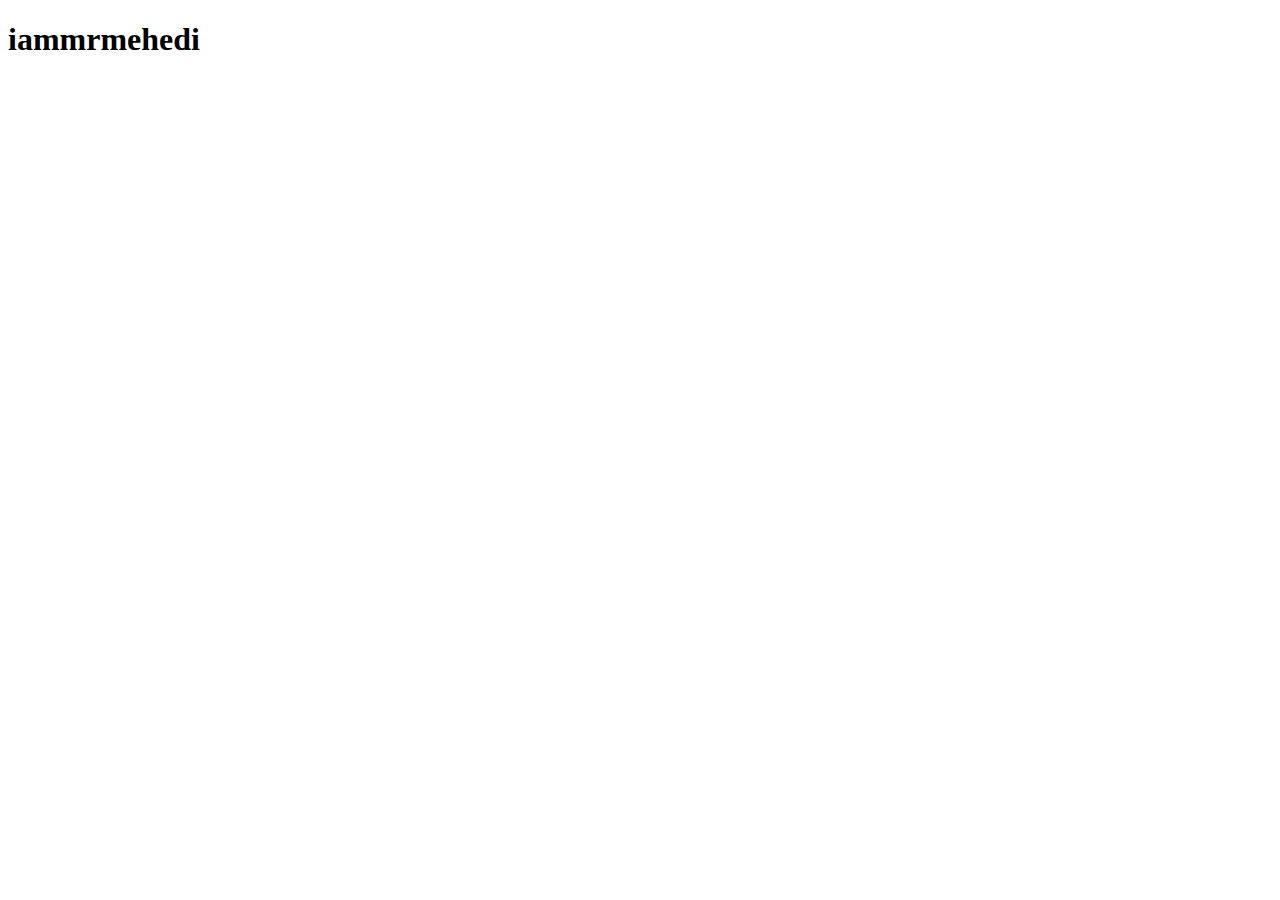
==== index.html @ fbed9848 "initial commit with index.html file." ====
<!DOCTYPE html>
<html lang="en">
<head>
  <meta charset="UTF-8">
  <meta http-equiv="X-UA-Compatible" content="IE=edge">
  <meta name="viewport" content="width=device-width, initial-scale=1.0">
  <title>iammrmehedi</title>
</head>
<body>
  <h1><b>iammrmehedi</b></h1>
</body>
</html>
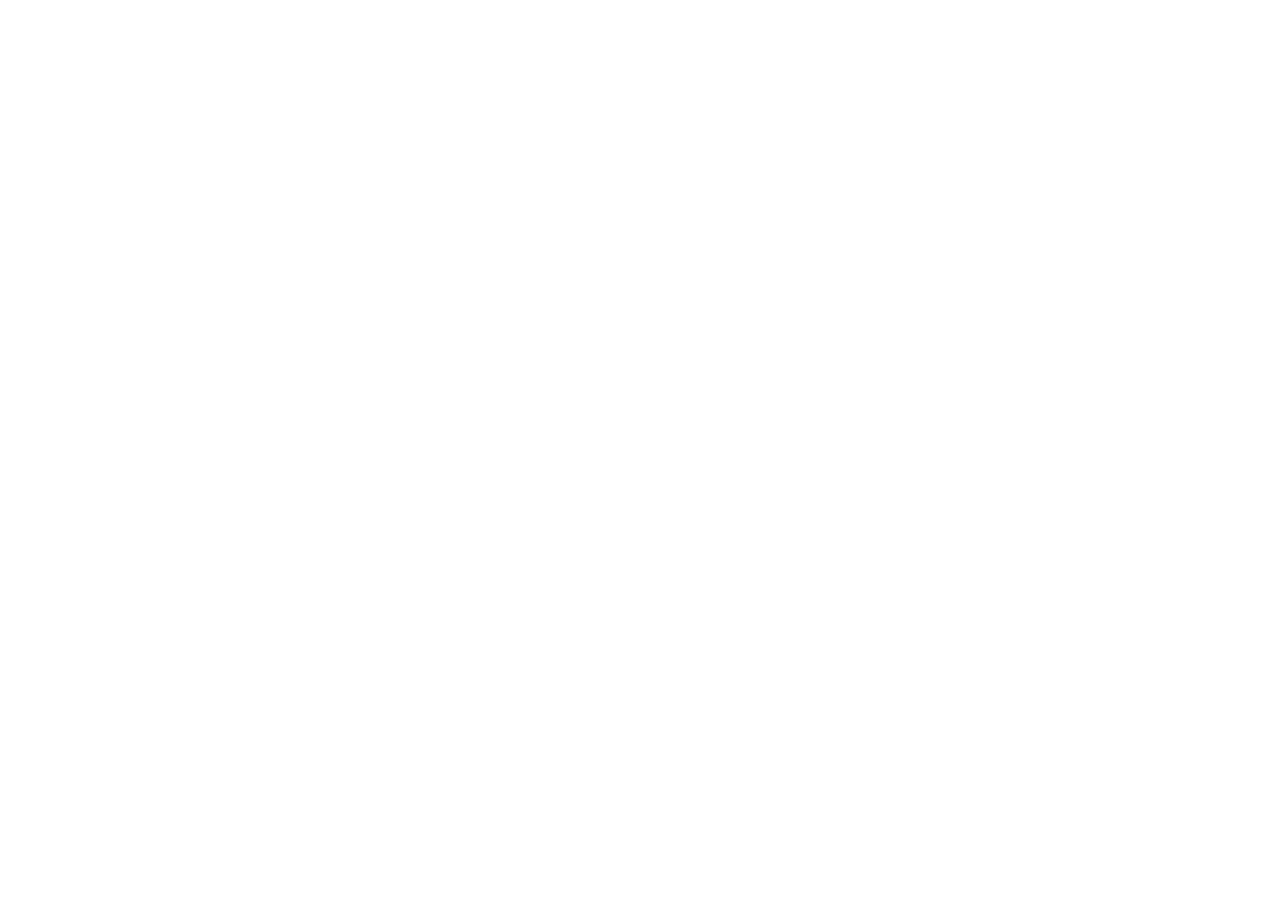
==== commit 75feea9a: "removed loader" ====
--- a/index.html
+++ b/index.html
@@ -1,12 +1,66 @@
-<!DOCTYPE html>
-<html lang="en">
-<head>
-  <meta charset="UTF-8">
-  <meta http-equiv="X-UA-Compatible" content="IE=edge">
-  <meta name="viewport" content="width=device-width, initial-scale=1.0">
-  <title>iammrmehedi</title>
-</head>
-<body>
-  <h1><b>iammrmehedi</b></h1>
-</body>
-</html>+<!DOCTYPE html>
+<html lang="en">
+  <head>
+    <meta charset="UTF-8" />
+    <meta http-equiv="X-UA-Compatible" content="IE=edge" />
+    <meta name="viewport" content="width=device-width, initial-scale=1.0" />
+    <link rel="shortcut icon" href="./accets/favicon.ico" type="image/x-icon" />
+    <link rel="stylesheet" href="./styles.css" />
+    <title>IAmMrMehedi</title>
+  </head>
+  <body onload="myFunction()" style="margin: 0">
+    <div id="loader"></div>
+    <div style="display: none" id="myDiv" class="animate-bottom">
+      <div class="header">
+        <p align="center">
+          <a href="#"> <img src="./accets/logo.png" alt="logo" /> </a>
+        </p>
+      </div>
+      <div class="bg">
+        <p align="center">
+          <img width="200" src="./accets/IAmMrMehedi.png" alt="profile-photo" />
+        </p>
+        <h1 align="center">MeHeDi HaSaN</h1>
+        <h2 align="center">
+          A Technophile who just loves to learn and explore new things.
+        </h2>
+        <h4 align="center">
+          <a href="./PaidCourseForFree.html">Paid-Course-For-Free</a>
+        </h4>
+      </div>
+      <div class="footer">
+        <div class="row">
+          <div class="column">
+            <a href="https://www.facebook.com/iammrmehedii" target="_blank"
+              ><img
+                width="30px"
+                src="./accets/facebook-brands.svg"
+                alt="fb-logo"
+            /></a>
+          </div>
+          <div class="column">
+            <a href="https://www.instagram.com/iammrmehedii" target="_blank"
+              ><img
+                width="27px"
+                src="./accets/instagram-brands.svg"
+                alt="ig-logo"
+            /></a>
+          </div>
+          <div class="column">
+            <a href="https://www.twitter.com/iammrmehedi" target="_blank"
+              ><img
+                width="30px"
+                src="./accets/twitter-brands.svg"
+                alt="tw-logo"
+            /></a>
+          </div>
+          <div class="column">
+            <a href="https://www.github.com/iammrmehedi" target="_blank"
+              ><img width="30px" src="./accets/github-brands.svg" alt="gh-logo"
+            /></a>
+          </div>
+        </div>
+      </div>
+    </div>
+  </body>
+</html>
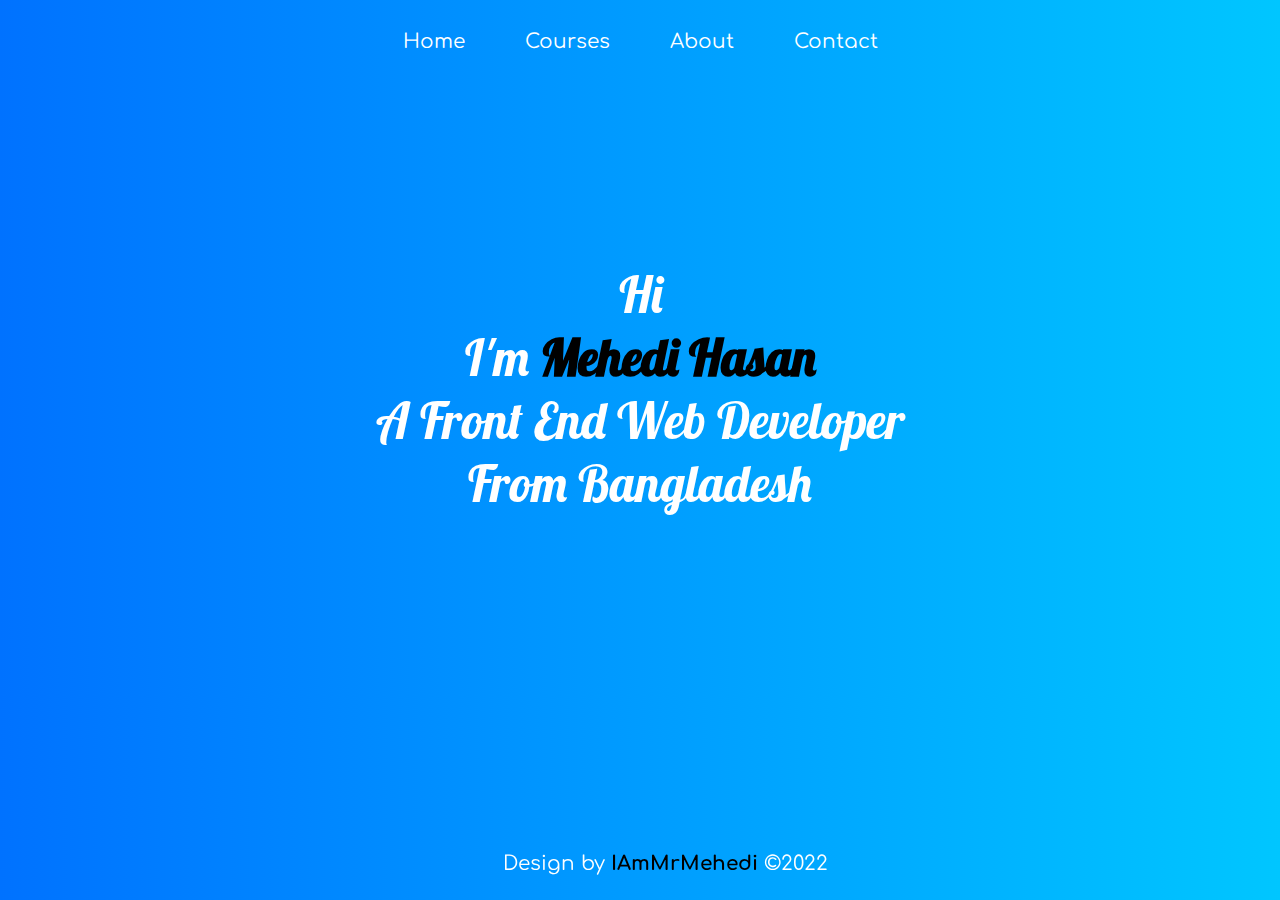
==== commit 974d8759: "27-09-2022" ====
--- a/index.html
+++ b/index.html
@@ -1,66 +1,49 @@
-<!DOCTYPE html>
-<html lang="en">
-  <head>
-    <meta charset="UTF-8" />
-    <meta http-equiv="X-UA-Compatible" content="IE=edge" />
-    <meta name="viewport" content="width=device-width, initial-scale=1.0" />
-    <link rel="shortcut icon" href="./accets/favicon.ico" type="image/x-icon" />
-    <link rel="stylesheet" href="./styles.css" />
-    <title>IAmMrMehedi</title>
-  </head>
-  <body onload="myFunction()" style="margin: 0">
-    <div id="loader"></div>
-    <div style="display: none" id="myDiv" class="animate-bottom">
-      <div class="header">
-        <p align="center">
-          <a href="#"> <img src="./accets/logo.png" alt="logo" /> </a>
-        </p>
-      </div>
-      <div class="bg">
-        <p align="center">
-          <img width="200" src="./accets/IAmMrMehedi.png" alt="profile-photo" />
-        </p>
-        <h1 align="center">MeHeDi HaSaN</h1>
-        <h2 align="center">
-          A Technophile who just loves to learn and explore new things.
-        </h2>
-        <h4 align="center">
-          <a href="./PaidCourseForFree.html">Paid-Course-For-Free</a>
-        </h4>
-      </div>
-      <div class="footer">
-        <div class="row">
-          <div class="column">
-            <a href="https://www.facebook.com/iammrmehedii" target="_blank"
-              ><img
-                width="30px"
-                src="./accets/facebook-brands.svg"
-                alt="fb-logo"
-            /></a>
-          </div>
-          <div class="column">
-            <a href="https://www.instagram.com/iammrmehedii" target="_blank"
-              ><img
-                width="27px"
-                src="./accets/instagram-brands.svg"
-                alt="ig-logo"
-            /></a>
-          </div>
-          <div class="column">
-            <a href="https://www.twitter.com/iammrmehedi" target="_blank"
-              ><img
-                width="30px"
-                src="./accets/twitter-brands.svg"
-                alt="tw-logo"
-            /></a>
-          </div>
-          <div class="column">
-            <a href="https://www.github.com/iammrmehedi" target="_blank"
-              ><img width="30px" src="./accets/github-brands.svg" alt="gh-logo"
-            /></a>
-          </div>
-        </div>
-      </div>
-    </div>
-  </body>
-</html>
+<!DOCTYPE html>
+<html lang="en">
+  <head>
+    <meta charset="UTF-8" />
+    <meta http-equiv="X-UA-Compatible" content="IE=edge" />
+    <meta name="viewport" content="width=device-width, initial-scale=1.0" />
+    <!-- Title -->
+    <title>Home | IAmMrMehedi</title>
+    <!-- Css & fonts Link -->
+    <link rel="stylesheet" href="./css/styles.css" />
+    <link rel="preconnect" href="https://fonts.googleapis.com" />
+    <link rel="preconnect" href="https://fonts.gstatic.com" crossorigin />
+    <link
+      href="https://fonts.googleapis.com/css2?family=Comfortaa:wght@300&display=swap"
+      rel="stylesheet"
+    />
+    
+  </head>
+  <body>
+    <!-- Navigation Start -->
+    <div class="nav">
+      <ul>
+        <li><a href="#">Home</a></li>
+        <li><a href="./pages/courses.html">Courses</a></li>
+        <li><a href="./pages/about.html">About</a></li>
+        <li><a href="./pages/contact.html">Contact</a></li>
+      </ul>
+    </div>
+    <!-- Navigation End -->
+    <!-- Main Body Start -->
+    <div class="bg">
+      Hi <br />
+      I'm <strong class="me">Mehedi Hasan</strong> <br />
+      A Front End Web Developer <br />
+      From Bangladesh
+    </div>
+    <!-- Main Body End -->
+    <!-- Footer Start  -->
+    <div class="footer">
+      <p>
+        Design by <a href="https://www.github.com/iammrmehedi" class="me"
+          >IAmMrMehedi</a
+        >
+        &copy;2022
+      </p>
+    </div>
+    <!-- Footer End  -->
+  </body>
+</html>
--- a/css/styles.css
+++ b/css/styles.css
@@ -0,0 +1,61 @@
+@import url('https://fonts.googleapis.com/css2?family=Lobster&display=swap');
+* {
+  margin: 0;
+  padding: 0;
+}
+body {
+background: linear-gradient(
+    to right,
+    #0072ff,
+    #00c6ff
+  );
+  font-family: "Comfortaa", cursive;
+  color: white;
+}
+
+/* Navbar Start  */
+.nav ul {
+  display: flex;
+  list-style: none;
+  justify-content: center;
+}
+
+.nav ul li {
+  margin: 20px;
+  padding: 10px;
+  font-size: 20px;
+  border: 1px solid none;
+  border-radius: 5px;
+}
+
+.nav ul li a {
+ text-decoration: none;
+ color: white;
+}
+.nav ul li a:hover {
+  background-color: transparent;
+}
+/* Navbar End  */
+/* Main Body Start  */
+.bg {
+  text-align: center;
+  font-size: 50px;
+  padding: 20vh;
+  font-family: 'Lobster', cursive;
+}
+/* Main Body End  */
+.me {
+  color: black;
+  text-decoration: none;
+  font-weight: bold;
+}
+/* Footer Start  */
+.footer {
+  position: fixed;
+  width: 100%;
+  text-align: center;
+  bottom: 0px;
+  padding: 25px;
+  font-size: 20px;
+}
+/* Footer End  */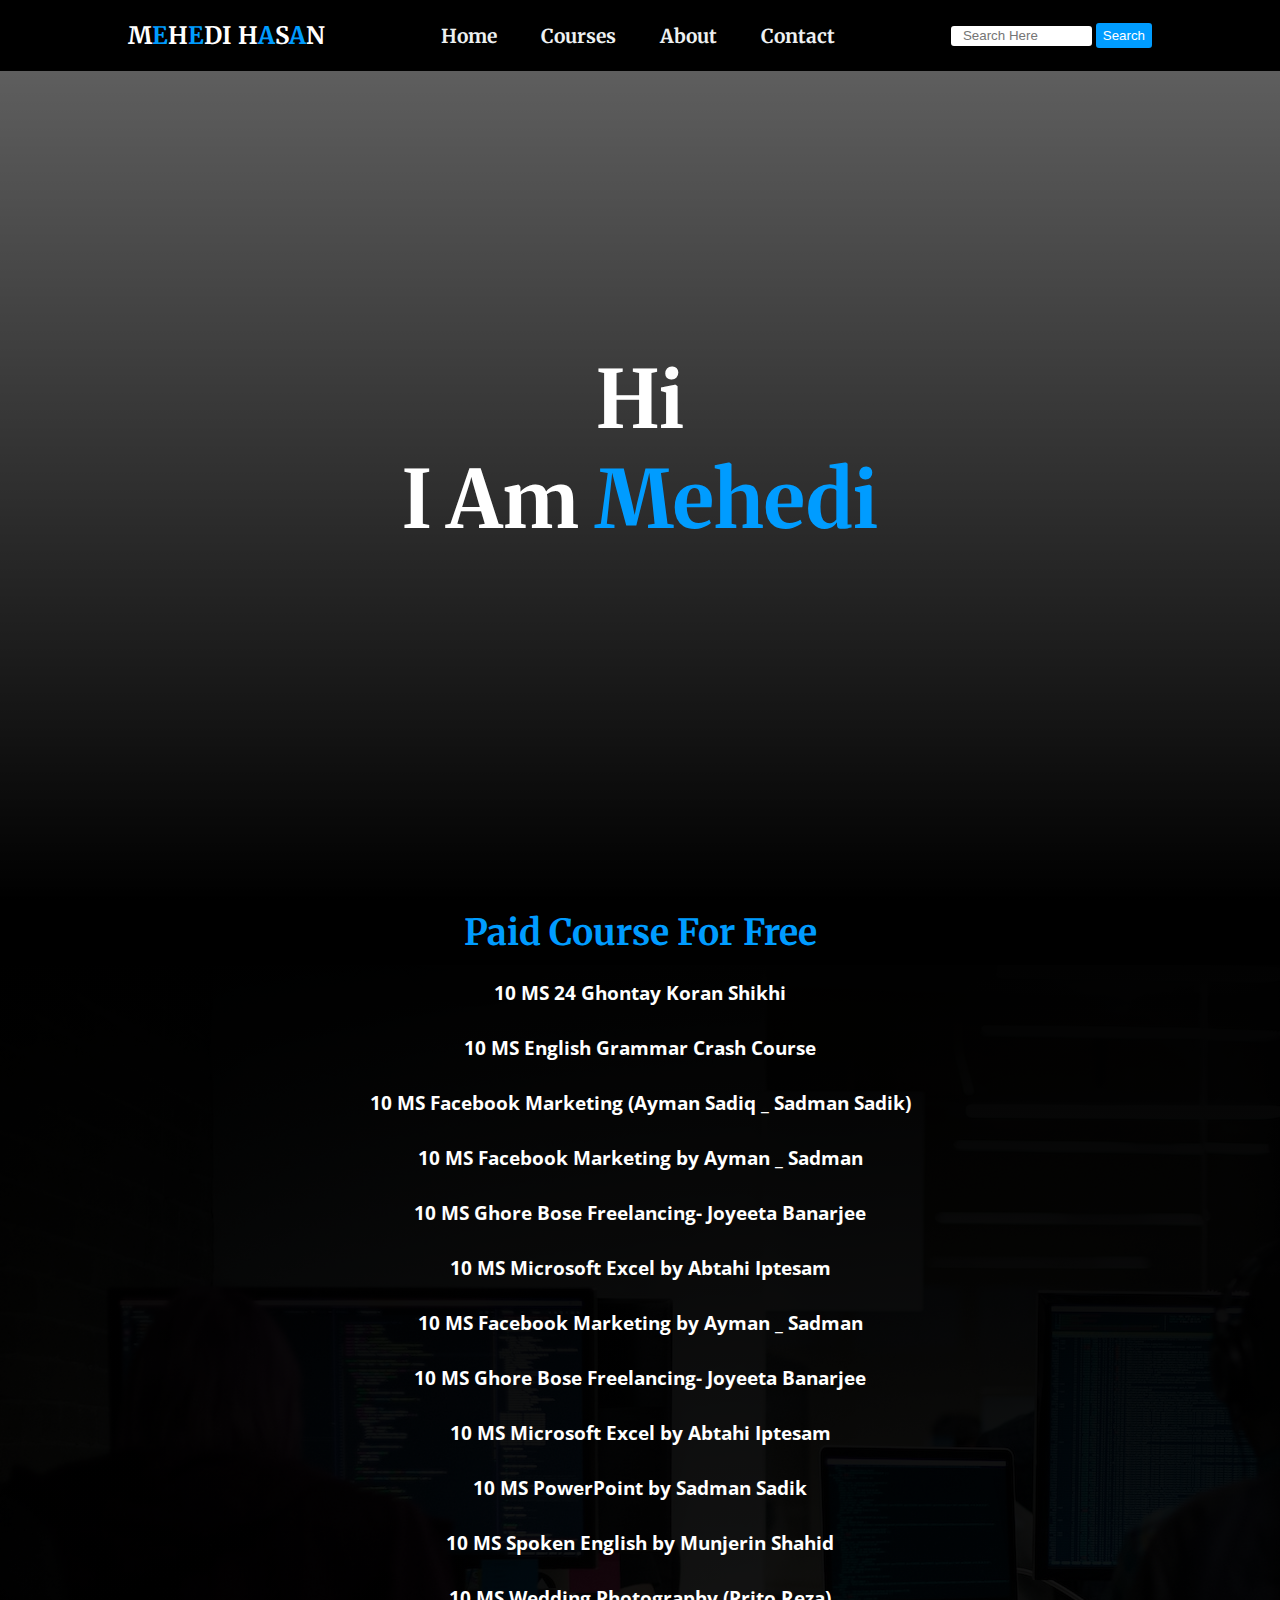
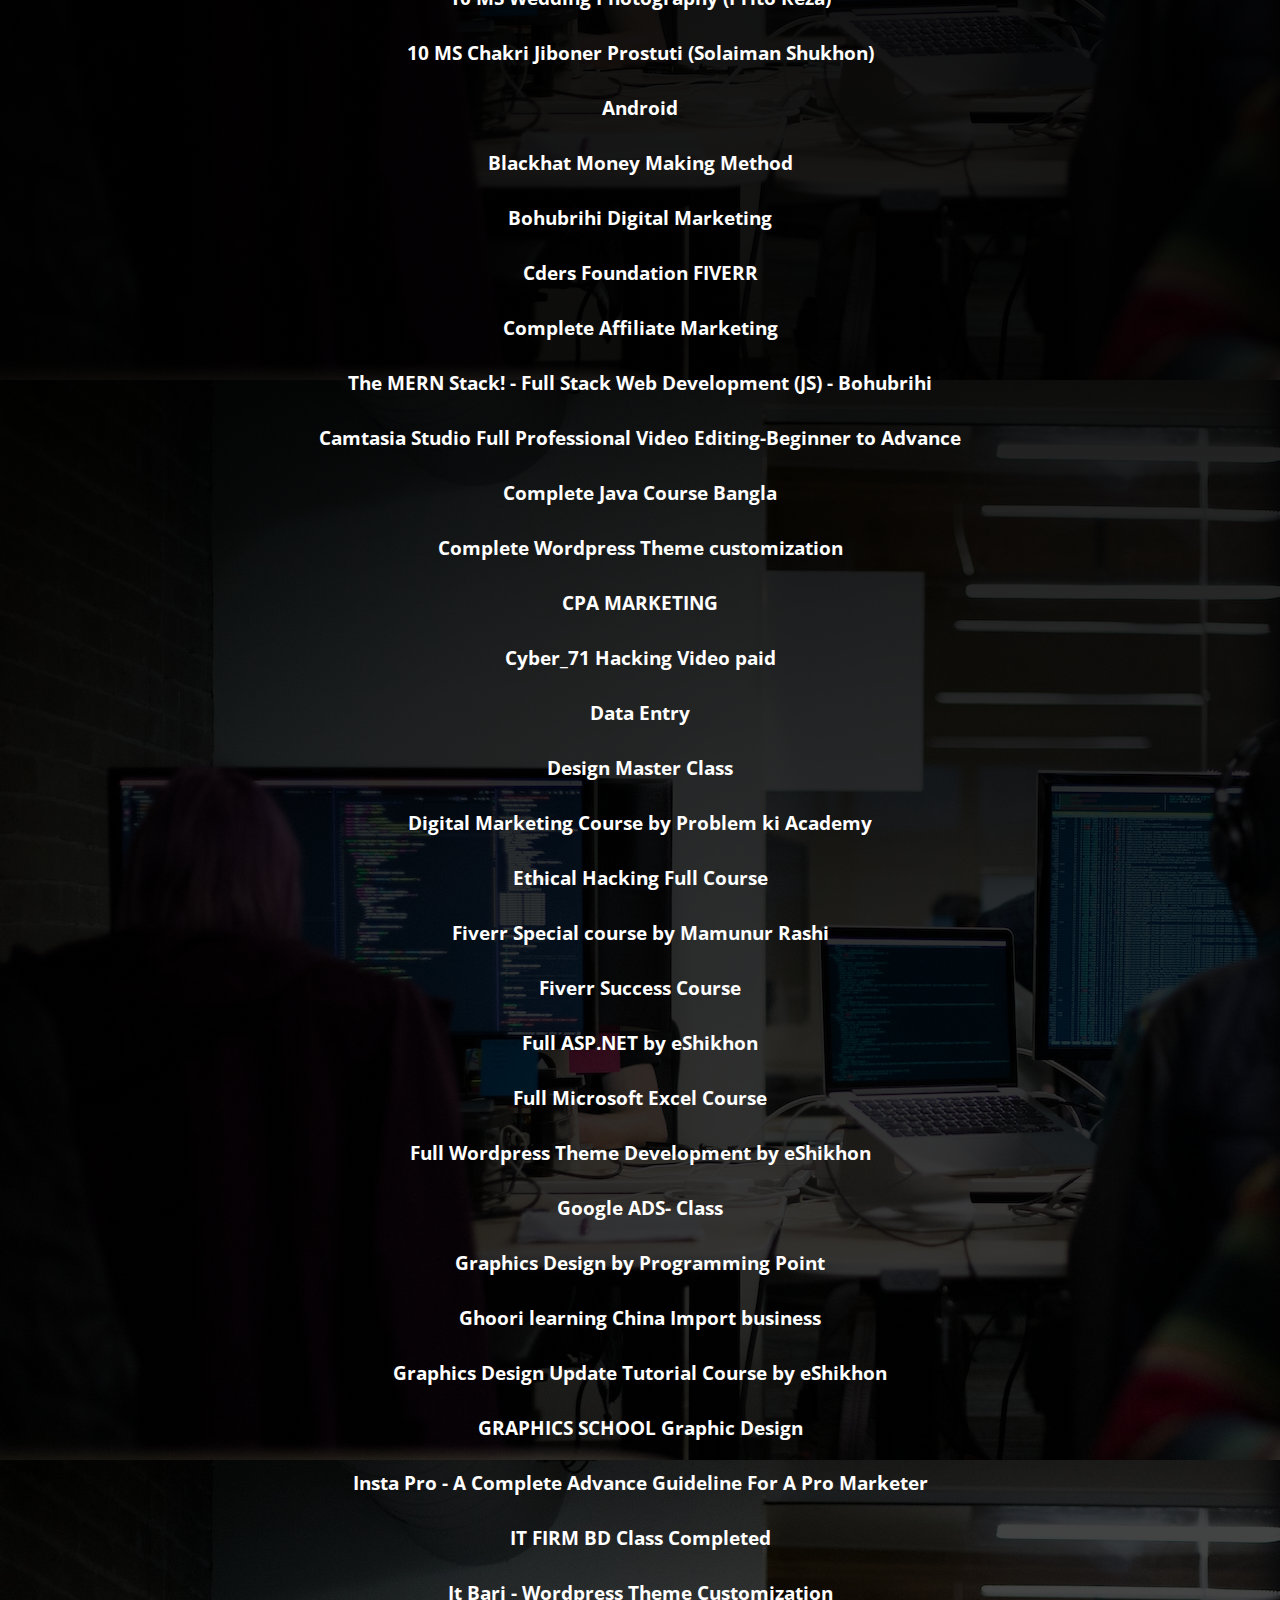
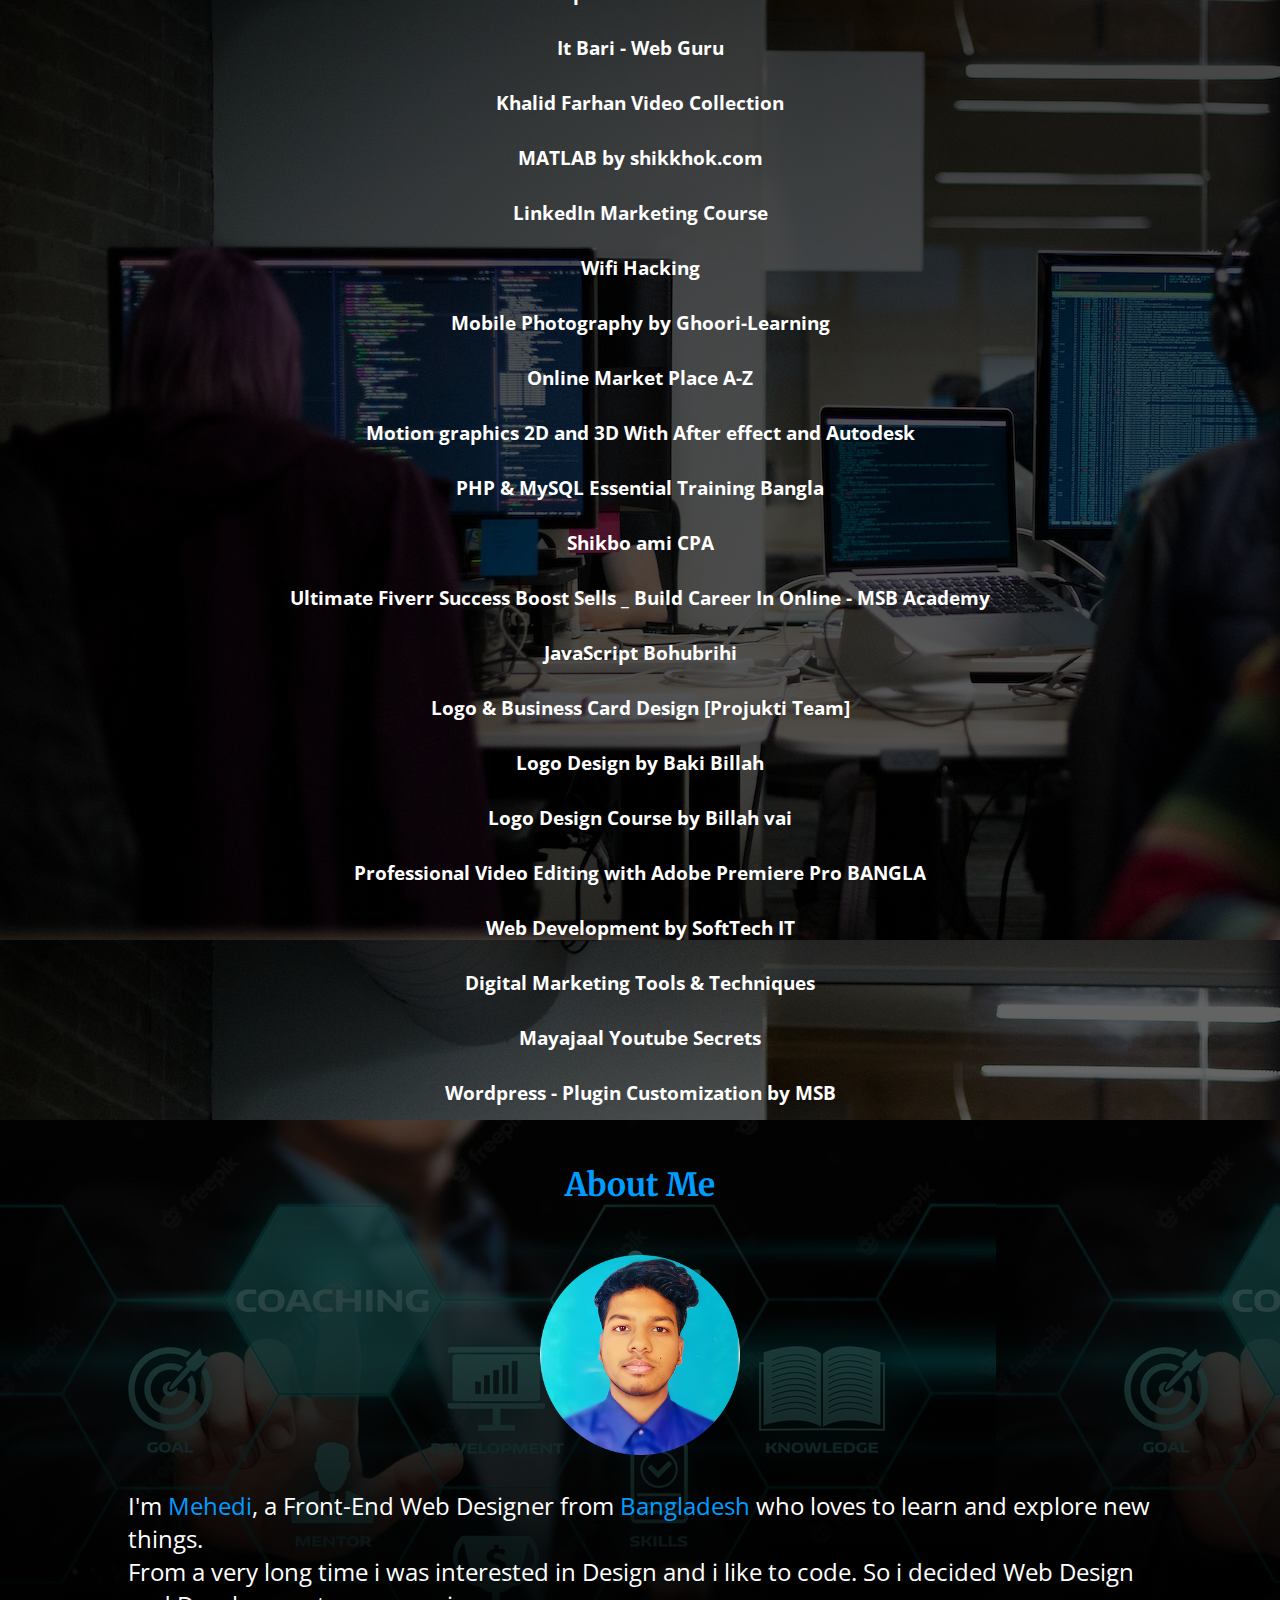
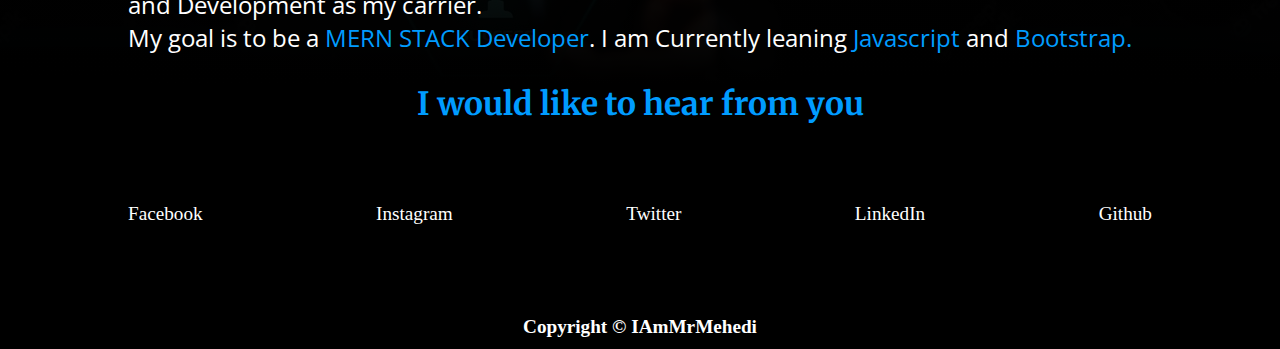
==== commit 40d9894e: "changed" ====
--- a/index.html
+++ b/index.html
@@ -4,46 +4,381 @@
     <meta charset="UTF-8" />
     <meta http-equiv="X-UA-Compatible" content="IE=edge" />
     <meta name="viewport" content="width=device-width, initial-scale=1.0" />
-    <!-- Title -->
-    <title>Home | IAmMrMehedi</title>
-    <!-- Css & fonts Link -->
-    <link rel="stylesheet" href="./css/styles.css" />
-    <link rel="preconnect" href="https://fonts.googleapis.com" />
-    <link rel="preconnect" href="https://fonts.gstatic.com" crossorigin />
-    <link
-      href="https://fonts.googleapis.com/css2?family=Comfortaa:wght@300&display=swap"
-      rel="stylesheet"
-    />
-    
+    <title>IAmMrMehedi</title>
+    <link rel="shortcut icon" href="images/favicon.ico" type="image/x-icon" />
+    <link rel="stylesheet" href="style.css" />
   </head>
   <body>
-    <!-- Navigation Start -->
-    <div class="nav">
-      <ul>
-        <li><a href="#">Home</a></li>
-        <li><a href="./pages/courses.html">Courses</a></li>
-        <li><a href="./pages/about.html">About</a></li>
-        <li><a href="./pages/contact.html">Contact</a></li>
-      </ul>
-    </div>
-    <!-- Navigation End -->
-    <!-- Main Body Start -->
-    <div class="bg">
-      Hi <br />
-      I'm <strong class="me">Mehedi Hasan</strong> <br />
-      A Front End Web Developer <br />
-      From Bangladesh
-    </div>
-    <!-- Main Body End -->
-    <!-- Footer Start  -->
-    <div class="footer">
-      <p>
-        Design by <a href="https://www.github.com/iammrmehedi" class="me"
-          >IAmMrMehedi</a
+    <header class="top-header">
+      <div class="text-logo">
+        <a href="#"
+          ><h2>
+            M<span>E</span>H<span>E</span>DI H<span>A</span>S<span>A</span>N
+          </h2></a
         >
-        &copy;2022
-      </p>
-    </div>
-    <!-- Footer End  -->
+      </div>
+      <div class="nav">
+        <ul class="nav-items">
+          <li><a href="#top-header">Home</a></li>
+          <li><a href="#courses">Courses</a></li>
+          <li><a href="#about">About</a></li>
+          <li><a href="#contact">Contact</a></li>
+        </ul>
+      </div>
+      <div class="search">
+        <input type="text" name="" id="" placeholder="Search Here" />
+        <button class="btn">Search</button>
+      </div>
+    </header>
+    <section id="main-header">
+      <div class="main-text">
+        <h1>Hi</h1>
+        <h1>I Am<span>&nbsp;Mehedi</span></h1>
+      </div>
+    </section>
+    <section id="courses">
+      <div class="second-text">
+        <h2>Paid Course For Free</h2>
+      </div>
+      <div class="course-items">
+        <h3>
+          <a href="https://mega.nz/folder/QRYjwAxD#l6hQIYbks_lFhf_QGG5Onw"
+            >10 MS 24 Ghontay Koran Shikhi</a
+          >
+        </h3>
+        <h3>
+          <a href="https://mega.nz/folder/RAAlDSyT#dtK94rZHqIZVyavfF2S3cg"
+            >10 MS English Grammar Crash Course</a
+          >
+        </h3>
+        <h3>
+          <a href="https://mega.nz/folder/QIIzFCzD#wLCL97h1GjZAnCeuLYoTbQ "
+            >10 MS Facebook Marketing (Ayman Sadiq _ Sadman Sadik)</a
+          >
+        </h3>
+        <h3>
+          <a href="https://mega.nz/folder/jmJHRSwR#QBbm-v0ZLvWGnba4FoC7EQ"
+            >10 MS Facebook Marketing by Ayman _ Sadman</a
+          >
+        </h3>
+        <h3>
+          <a href="https://mega.nz/folder/OzZBVIKJ#3ooHtHLBDrnS7XMm5f2HvA"
+            >10 MS Ghore Bose Freelancing- Joyeeta Banarjee
+          </a>
+        </h3>
+        <h3>
+          <a href="https://mega.nz/folder/KmQzxIyB#UXCy3QWYnxxnYflE8gh-vw"
+            >10 MS Microsoft Excel by Abtahi Iptesam
+          </a>
+        </h3>
+        <h3>
+          <a href="https://mega.nz/folder/QJgACL7D#tCvM5MYCldDQbwVOCdJuQg"
+            >10 MS Facebook Marketing by Ayman _ Sadman</a
+          >
+        </h3>
+        <h3>
+          <a href="https://mega.nz/folder/ANhClLpI#nGYCGmoQ_Vch74Rd_k1wZA"
+            >10 MS Ghore Bose Freelancing- Joyeeta Banarjee</a
+          >
+        </h3>
+        <h3>
+          <a href="https://mega.nz/folder/NQg2gRhT#Tvuv_4CVZlFbPlcgcwvw4Q"
+            >10 MS Microsoft Excel by Abtahi Iptesam</a
+          >
+        </h3>
+        <h3>
+          <a href="https://mega.nz/folder/VMggVRAa#CD0f7QrLvfSh4I5j4GGllA"
+            >10 MS PowerPoint by Sadman Sadik</a
+          >
+        </h3>
+        <h3>
+          <a href="https://mega.nz/folder/0EpG0Rxa#k0P0SJiC6RtlV8-rnWbkbg"
+            >10 MS Spoken English by Munjerin Shahid</a
+          >
+        </h3>
+        <h3>
+          <a href="https://mega.nz/folder/hJ52UJaQ#wu9CzoeRf1BKq4eP27cHWQ"
+            >10 MS Wedding Photography (Prito Reza‌)</a
+          >
+        </h3>
+        <h3>
+          <a href="https://mega.nz/folder/BFwmSRZD#O4eBjv_LI7_7aXHLQg_i1Q"
+            >10 MS Chakri Jiboner Prostuti (Solaiman Shukhon)</a
+          >
+        </h3>
+        <h3>
+          <a href="https://mega.nz/folder/jYxTzIjC#it_QyuGpXR7wVOl1hYYivA"
+            >Android</a
+          >
+        </h3>
+        <h3>
+          <a href="https://mega.nz/folder/FlJkgBxT#DCpPhtQ3phMjuK4iHnu3jw"
+            >Blackhat Money Making Method</a
+          >
+        </h3>
+        <h3>
+          <a href="https://mega.nz/folder/d5QE2LZC#ihcxwI9mXMbNxBPAM6SwGg"
+            >Bohubrihi Digital Marketing</a
+          >
+        </h3>
+        <h3>
+          <a href="https://mega.nz/folder/NwZilDhB#7ska6YjvPH2y2Ccvf7k7Sg"
+            >Cders Foundation FIVERR</a
+          >
+        </h3>
+        <h3>
+          <a href="https://mega.nz/folder/tpBylbrB#p3Un8aOvsJcjiDDla-8WDw"
+            >Complete Affiliate Marketing</a
+          >
+        </h3>
+        <h3>
+          <a href="https://mega.nz/folder/BpBxDCRK#PCKDO1IHHOMhMy96yF0AkA"
+            >The MERN Stack! - Full Stack Web Development (JS) - Bohubrihi</a
+          >
+        </h3>
+        <h3>
+          <a href="https://mega.nz/folder/tA4xVITJ#YpRz1oy9ZV8ANLN1JHx-PA"
+            >Camtasia Studio Full Professional Video Editing-Beginner to
+            Advance</a
+          >
+        </h3>
+        <h3>
+          <a href="https://mega.nz/folder/Qdhh1KwC#lAyEGeR-yR6KSnK3ChAjyg"
+            >Complete Java Course Bangla</a
+          >
+        </h3>
+        <h3>
+          <a href="https://mega.nz/folder/FMgBCahS#zELynkT7pigywibciMdvhg"
+            >Complete Wordpress Theme customization</a
+          >
+        </h3>
+        <h3>
+          <a href="https://mega.nz/folder/JJxjyaLC#vdizop3q5h2GbPrt7R4Tsg"
+            >CPA MARKETING</a
+          >
+        </h3>
+        <h3>
+          <a href="https://mega.nz/folder/NVojwKyL#ZTm-lB1K3qx_-dC9Mm9ALg"
+            >Cyber_71 Hacking Video paid</a
+          >
+        </h3>
+        <h3>
+          <a href="https://mega.nz/folder/pQgBFQyB#B5xVSLuO44OEUTLUs8mWMw"
+            >Data Entry</a
+          >
+        </h3>
+        <h3>
+          <a href="https://mega.nz/folder/gMxjhI4Y#eeiEoegG8bDEcL6HbvyC9A"
+            >Design Master Class</a
+          >
+        </h3>
+        <h3>
+          <a href="https://mega.nz/folder/EcwFiYSa#5cyXRn5RelMaQRinN5Kc-A "
+            >Digital Marketing Course by Problem ki Academy</a
+          >
+        </h3>
+        <h3>
+          <a href="https://mega.nz/folder/66hQQAxQ#bKIvIhGCfhiOzEVGogpa-Q"
+            >Ethical Hacking Full Course</a
+          >
+        </h3>
+        <h3>
+          <a href="https://mega.nz/folder/zmw03KAL#wAhwpESnSPdJNysR64Oc2Q"
+            >Fiverr Special course by Mamunur Rashi</a
+          >
+        </h3>
+        <h3>
+          <a href="https://mega.nz/folder/a65nBYCL#O5gat9J_JjVPYGEVtesqzw"
+            >Fiverr Success Course</a
+          >
+        </h3>
+        <h3>
+          <a href="https://mega.nz/folder/a2pyiaxB#PzPrsl0yDgnzBntuW4VZiA"
+            >Full ASP.NET by eShikhon</a
+          >
+        </h3>
+        <h3>
+          <a href="https://mega.nz/folder/LBg1Ea4b#ZVrFfupOc9kn9cu1pVGHxw"
+            >Full Microsoft Excel Course</a
+          >
+        </h3>
+        <h3>
+          <a href="https://mega.nz/folder/3B5FjCya#wYyIRpNsNqqWseG8C0TXUw"
+            >Full Wordpress Theme Development by eShikhon</a
+          >
+        </h3>
+        <h3>
+          <a href="https://mega.nz/folder/2R5X0A4C#YRrGohQEo8DfFP5CobQDYQ"
+            >Google ADS- Class</a
+          >
+        </h3>
+        <h3>
+          <a href="https://mega.nz/folder/XUoHAayA#-9kwrTy_kMyJadCJKVOQMg"
+            >Graphics Design by Programming Point</a
+          >
+        </h3>
+        <h3>
+          <a href="https://mega.nz/folder/zJBl3STL#xMqx0s1cPt-Oc2QX77KhYA"
+            >Ghoori learning China Import business</a
+          >
+        </h3>
+        <h3>
+          <a href="https://mega.nz/folder/TUJnUIrQ#_Up2V49cqXB_aLAyNOZ0Tw"
+            >Graphics Design Update Tutorial Course by eShikhon</a
+          >
+        </h3>
+        <h3>
+          <a href="https://mega.nz/folder/aVQT3aqY#QBO7gpBvauK5FoeUe1y1Hg"
+            >GRAPHICS SCHOOL Graphic Design
+          </a>
+        </h3>
+        <h3>
+          <a href="https://mega.nz/folder/yQRiQRTY#9eSILLTEYFTW21Q1YbdBPg"
+            >Insta Pro - A Complete Advance Guideline For A Pro Marketer
+          </a>
+        </h3>
+        <h3>
+          <a href="https://mega.nz/folder/DBIDFISB#aQ9qEIYkIS0IXWimH57qBw"
+            >IT FIRM BD Class Completed</a
+          >
+        </h3>
+        <h3>
+          <a href="https://mega.nz/folder/cl0ygQyQ#SE7h1BGeutwuztXEI2mG6g"
+            >It Bari - Wordpress Theme Customization</a
+          >
+        </h3>
+        <h3>
+          <a href="https://mega.nz/folder/R082RYrZ#enbTsxN-jIVG5r0EdD-vJw "
+            >It Bari - Web Guru</a
+          >
+        </h3>
+        <h3>
+          <a href="https://mega.nz/folder/1tlQEKiZ#VdY9r_Nk-JbZt3dzAHF2mQ"
+            >Khalid Farhan Video Collection</a
+          >
+        </h3>
+        <h3>
+          <a href="https://mega.nz/folder/7YJi1DAK#SIiMPXGAwzf32AZj0cmcbw"
+            >MATLAB by shikkhok.com</a
+          >
+        </h3>
+        <h3>
+          <a href="https://mega.nz/folder/9MZCDbgQ#KzNMR3qnu94E9n95BZMyeQ"
+            >LinkedIn Marketing Course</a
+          >
+        </h3>
+        <h3>
+          <a href="https://mega.nz/folder/JU43lKpI#rqhKJ-JOpRvIh7Wn1io54A "
+            >Wifi Hacking</a
+          >
+        </h3>
+        <h3>
+          <a href="https://mega.nz/folder/7AJwzToJ#y35CWo4LeV0w3lMAiZPRyg"
+            >Mobile Photography by Ghoori-Learning</a
+          >
+        </h3>
+        <h3>
+          <a href="https://mega.nz/folder/2RQ0gZRT#04x_xOtrOW4BKbTzjU_iVg"
+            >Online Market Place A-Z</a
+          >
+        </h3>
+        <h3>
+          <a href="https://mega.nz/folder/WEIU1LaA#rY4o0lGxFBTSe-ZtUsvB4w"
+            >Motion graphics 2D and 3D With After effect and Autodesk</a
+          >
+        </h3>
+        <h3>
+          <a href="https://mega.nz/folder/PJJ03JCL#4InSdIW3IesQB3qBSflmGA"
+            >PHP & MySQL Essential Training Bangla</a
+          >
+        </h3>
+        <h3>
+          <a href="https://mega.nz/folder/mMRw2LCZ#s3rvao0Fu2ruzdr3gjEB-w "
+            >Shikbo ami CPA</a
+          >
+        </h3>
+        <h3>
+          <a href="https://mega.nz/folder/A5cTBQhB#xeREmpK5Qp8fDmGrWsJ-xQ "
+            >Ultimate Fiverr Success Boost Sells _ Build Career In Online - MSB
+            Academy</a
+          >
+        </h3>
+        <h3>
+          <a href="https://mega.nz/folder/0AJyiTiT#9ll7eeZErkriT5aGuiStqQ"
+            >JavaScript Bohubrihi</a
+          >
+        </h3>
+        <h3>
+          <a href="https://mega.nz/folder/1ZY01RjT#N25stDkRdxX1ZWuSwImDcg "
+            >Logo & Business Card Design [Projukti Team]</a
+          >
+        </h3>
+        <h3>
+          <a href="https://mega.nz/folder/BFBWhRSZ#kmO9D-n9ew18VWhfAw8HRw"
+            >Logo Design by Baki Billah</a
+          >
+        </h3>
+        <h3>
+          <a href="https://mega.nz/folder/9RJGRR6A#PaJEWIXk-tWV_wHt9Z1LXg"
+            >Logo Design Course by Billah vai
+          </a>
+        </h3>
+        <h3>
+          <a href="https://mega.nz/folder/dwFmjTiJ#afFRzs4iTyqgtgYPgqjWfg"
+            >Professional Video Editing with Adobe Premiere Pro BANGLA</a
+          >
+        </h3>
+        <h3>
+          <a href="https://mega.nz/folder/UcoVVALD#Z-F7vKwgaRtMmcTs-tONGw"
+            >Web Development by SoftTech IT
+          </a>
+        </h3>
+        <h3>
+          <a href="https://mega.nz/folder/EcxRmCBK#WhDIGrurN58hMC0i7xffxA"
+            >Digital Marketing Tools & Techniques</a
+          >
+        </h3>
+        <h3>
+          <a href="https://mega.nz/folder/McwGmbzA#OsqxX3GI_E6vkgHVfOayFA "
+            >Mayajaal Youtube Secrets</a
+          >
+        </h3>
+        <h3>
+          <a href="https://mega.nz/folder/McwGmbzA#OsqxX3GI_E6vkgHVfOayFA"
+            >Wordpress - Plugin Customization by MSB</a
+          >
+        </h3>
+      </div>
+    </section>
+    <section id="about">
+      <h2>About Me</h2>
+      <div class="profile">
+        <img src="images/IAmMrMehedi.png" alt="me" />
+      </div>
+      <div class="about-text">
+        <p>
+          I'm <span>Mehedi</span>, a Front-End Web Designer from
+          <span>Bangladesh</span> who loves to learn and explore new things.
+          <br />
+          From a very long time i was interested in Design and i like to code.
+          So i decided Web Design and Development as my carrier. <br />
+          My goal is to be a <span>MERN STACK Developer</span>. I am Currently
+          leaning <span>Javascript</span> and <span>Bootstrap.</span>
+        </p>
+      </div>
+    </section>
+    <section id="contact">
+      <h3>I would like to hear from you</h3>
+      <div class="social-links">
+        <a href="https://www.facebook.com/iammrmehedii"><li>Facebook</li></a>
+        <a href="https://www.instagram.com/iammrmehedi"><li>Instagram</li></a>
+        <a href="https://www.twitter.com/iammrmehedi"><li>Twitter</li></a>
+        <a href="https://www.linkedin.com/in/iammrmehedi"><li>LinkedIn</li></a>
+        <a href="https://www.github.com/iammrmehedi"><li>Github</li></a>
+      </div>
+    </section>
+    <footer class="bottom-footer">
+      <p>Copyright &copy; IAmMrMehedi</p>
+    </footer>
   </body>
 </html>
--- a/style.css
+++ b/style.css
@@ -0,0 +1,219 @@
+@import url("https://fonts.googleapis.com/css2?family=Alkalami&family=Merriweather&family=Open+Sans:wght@300&display=swap");
+:root {
+  --font-alkalami: "Alkalami", serif;
+  --font-merriweather: "Merriweather", serif;
+  --font-opensans: "Open Sans", sans-serif;
+  --main-bg-color: #009cff;
+  --text-color: #edf0f1;
+}
+* {
+  margin: 0;
+  padding: 0;
+  box-sizing: border-box;
+}
+body {
+  overflow-x: hidden;
+}
+/* Top Header Start */
+.top-header {
+  display: flex;
+  align-items: center;
+  justify-content: space-between;
+  padding: 20px 10%;
+  background-color: black;
+  font-family: var(--font-merriweather);
+  /* height: 10vh; */
+  width: 100%;
+  position: fixed;
+}
+
+.top-header .text-logo a {
+  text-decoration: none;
+  color: white;
+}
+
+.top-header .text-logo a h2 span {
+  color: var(--main-bg-color);
+}
+
+.top-header .nav .nav-items li {
+  list-style: none;
+  padding: 0 20px;
+  font-size: 1.2rem;
+  font-weight: bold;
+  display: inline-block;
+}
+.top-header .nav .nav-items li a {
+  text-decoration: none;
+  color: var(--text-color);
+  transition: all 0.3s ease 0s;
+}
+.top-header .nav .nav-items li a:hover {
+  color: var(--main-bg-color);
+}
+
+.search input {
+  width: 11vw;
+  height: 20px;
+  border: 2px solid white;
+  border-radius: 3px;
+  padding: 0 10px;
+}
+.search input:focus {
+  outline: none;
+}
+.search .btn {
+  cursor: pointer;
+  padding: 2.7px 5px;
+  color: white;
+  background-color: var(--main-bg-color);
+  border: 2px solid var(--main-bg-color);
+  border-radius: 3px;
+  transition: all 0.3s ease 0s;
+}
+.search .btn:hover {
+  background-color: #07014d;
+  color: white;
+}
+/* Top Header End */
+/* Main Body Header Start */
+#main-header {
+  min-height: calc(100vh - 5vh - 5vh);
+  color: white;
+  background: linear-gradient(rgba(0, 0, 0, 0.6), rgba(0, 0, 0, 1)),
+    url("https://source.unsplash.com/1920x1080/?coding, laptop");
+  background-position: center center;
+  background-attachment: fixed;
+}
+#main-header .main-text {
+  display: flex;
+  justify-content: center;
+  align-items: center;
+  flex-direction: column;
+  height: 100vh;
+  font-size: 2.5rem;
+  font-family: var(--font-merriweather);
+  line-height: 100px;
+}
+#main-header .main-text span {
+  color: var(--main-bg-color);
+}
+/* Main Body Header End */
+/* Course Start */
+#courses {
+  background: linear-gradient(rgba(0, 0, 0, 1), rgba(0, 0, 0, 0.6)),
+    url(./images/321.jfif);
+  width: 100vw;
+  height: fit-content;
+  background-repeat: repeat-y;
+}
+#courses .second-text {
+  display: inline-block;
+  text-align: center;
+  width: 100vw;
+  background-color: black;
+  color: var(--main-bg-color);
+  padding: 10px;
+  font-family: var(--font-merriweather);
+  font-size: 1.5rem;
+}
+#courses .course-items {
+  font-family: var(--font-opensans);
+  display: flex;
+  flex-direction: column;
+  align-items: center;
+  justify-content: center;
+}
+#courses .course-items h3 {
+  padding: 15px;
+}
+#courses .course-items h3 a {
+  text-decoration: none;
+  list-style: none;
+  color: white;
+  border-radius: 10px;
+  padding: 5px 15px;
+}
+#courses .course-items h3 a:hover {
+  color: var(--main-bg-color);
+  border: 2px solid var(--main-bg-color);
+}
+/* Course End */
+/* About Start */
+#about {
+  display: flex;
+  align-items: center;
+  justify-content: center;
+  flex-direction: column;
+  background: linear-gradient(rgba(0, 0, 0, 0.6), rgba(0, 0, 0, 1)),
+    url(images/123.jpg);
+}
+#about h2 {
+  text-align: center;
+  font-family: var(--font-merriweather);
+  font-size: 2rem;
+  color: white;
+  padding-top: 5vh;
+  color: var(--main-bg-color);
+}
+#about .profile img {
+  height: 250px;
+  width: auto;
+  padding-top: 50px;
+}
+#about .about-text {
+  padding: 30px 10%;
+}
+#about .about-text p {
+  color: white;
+  font-size: 1.5rem;
+  font-family: var(--font-opensans);
+}
+#about .about-text p span {
+  color: var(--main-bg-color);
+}
+/* About End */
+/* Contact Start */
+#contact h3 {
+  font-family: var(--font-merriweather);
+  text-align: center;
+  background-color: black;
+  width: 100vw;
+  color: var(--main-bg-color);
+  font-size: 2rem;
+}
+#contact .social-links {
+  display: flex;
+  align-items: center;
+  flex-direction: row;
+  justify-content: space-between;
+  padding: 5px 10%;
+  background-color: black;
+  height: 20vh;
+}
+#contact .social-links a {
+  text-decoration: none;
+  list-style: none;
+  color: white;
+  font-size: larger;
+  transition: all 0.3s ease 0s;
+}
+#contact .social-links a:hover {
+  color: var(--main-bg-color);
+}
+/* Contact End */
+/* Footer Start */
+.bottom-footer {
+  display: flex;
+  background-color: black;
+  height: 5vh;
+  width: 100%;
+  color: white;
+  justify-content: center;
+  align-items: center;
+  position: absolute;
+  font-size: 1.2rem;
+  font-weight: bold;
+  padding: 10px;
+}
+/* Footer End */
